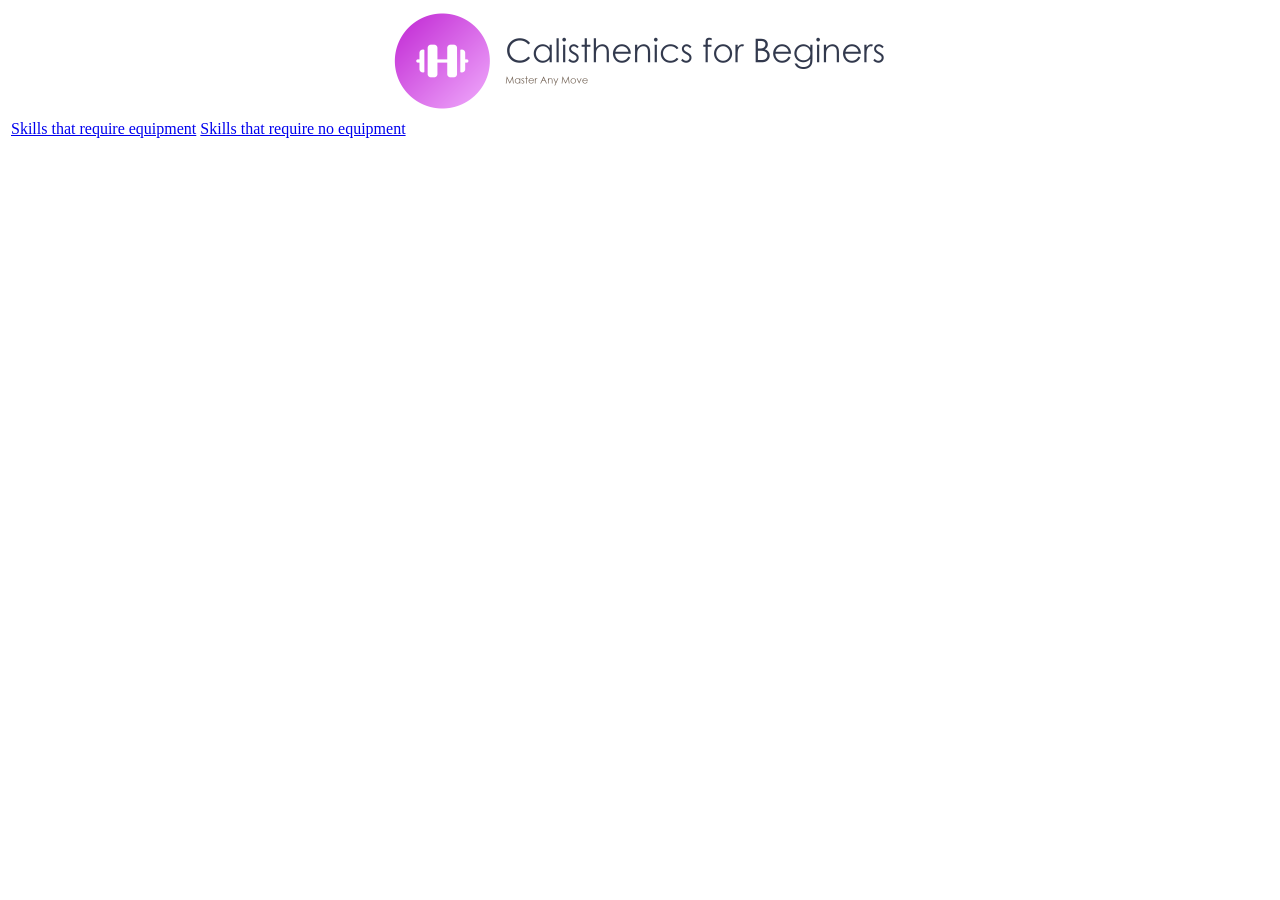
==== index.html @ 658fe997 "Add files via upload" ====
﻿<!DOCTYPE html>
<html lang="en" xmlns="http://www.w3.org/1999/xhtml">
<head>
    <meta charset="utf-8" />
    <title></title>
    <link rel="stylesheet" href="stylesheet1.css">
    <style>
        .center {
            display: flex;
            justify-content: center;
            align-items: center;
            
        }
    </style>
</head>
    <body>
        <div class="center">
            <img src="website logo.png" />  
        </div>
        <table>
            <tr style="font-family:Century">
                <td align="center"><a href="Begginer skills page.html">Skills that require equipment</a></td>
                <td align="center"><a href="No equipment calisthenics moves.HTML">Skills that require no equipment</a></td>
            </tr>
        </table>
    </body>
</html>
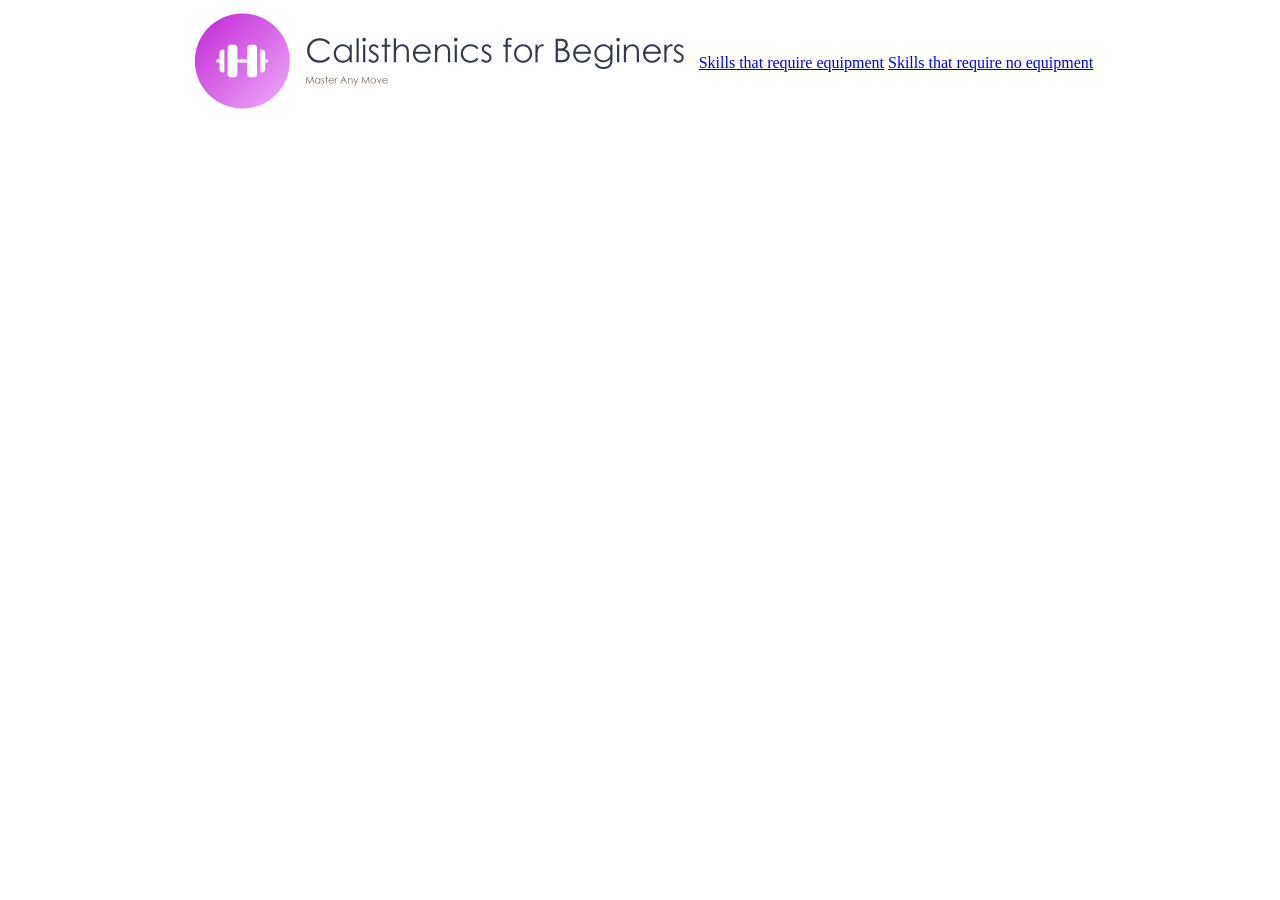
==== commit 54713e8a: "Fix HTML structure and formatting" ====
--- a/index.html
+++ b/index.html
@@ -16,12 +16,12 @@
     <body>
         <div class="center">
             <img src="website logo.png" />  
-        </div>
         <table>
             <tr style="font-family:Century">
                 <td align="center"><a href="Begginer skills page.html">Skills that require equipment</a></td>
                 <td align="center"><a href="No equipment calisthenics moves.HTML">Skills that require no equipment</a></td>
             </tr>
         </table>
+        </div>
     </body>
-</html>+</html>
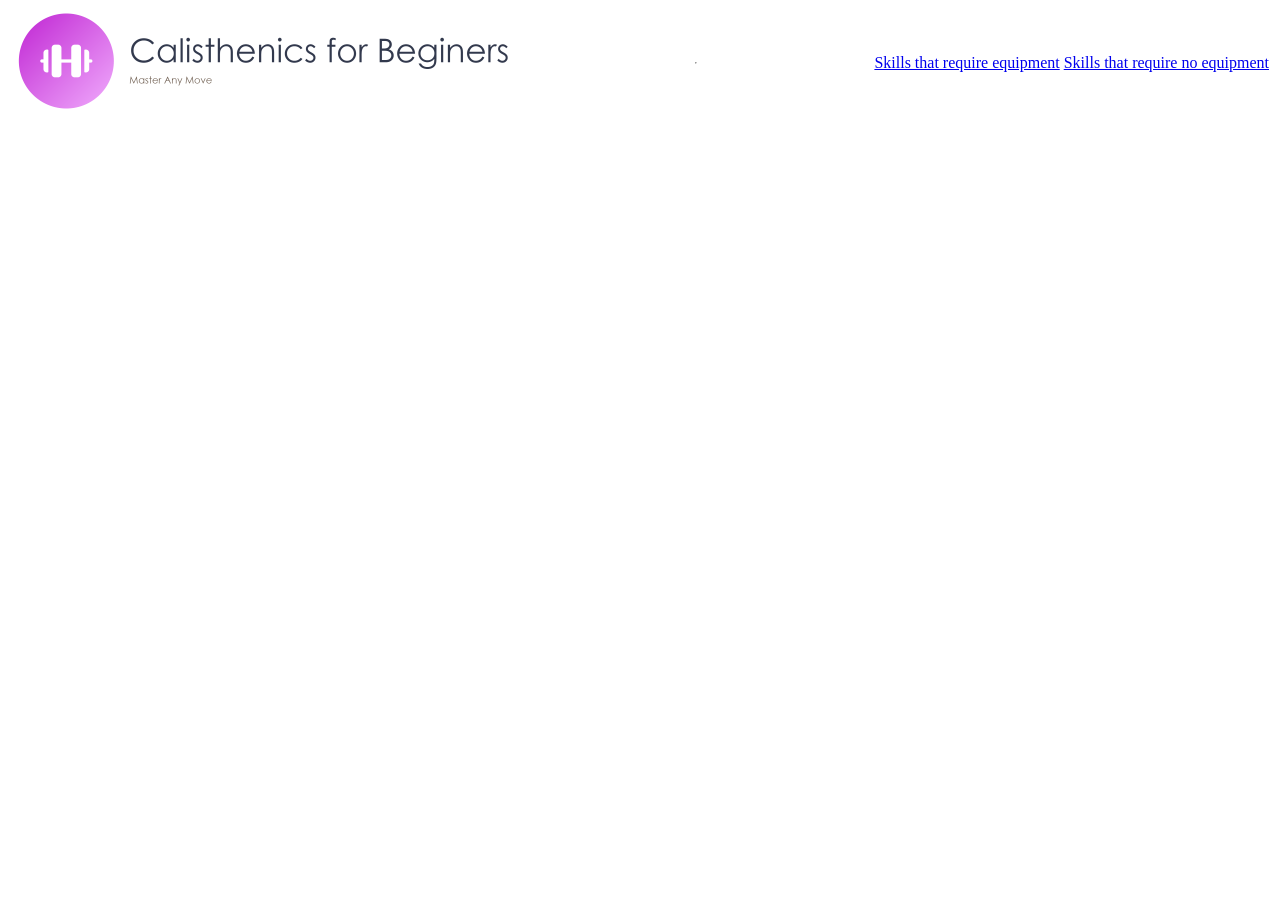
==== commit e198b5d5: "Add horizontal rule in center div of index.html Added a horizontal rule to separate content in the c" ====
--- a/index.html
+++ b/index.html
@@ -3,7 +3,7 @@
 <head>
     <meta charset="utf-8" />
     <title></title>
-    <link rel="stylesheet" href="stylesheet1.css">
+    <link rel="stylesheet" href="StyleSheet1.css">
     <style>
         .center {
             display: flex;
@@ -16,6 +16,7 @@
     <body>
         <div class="center">
             <img src="website logo.png" />  
+            <hr/>
         <table>
             <tr style="font-family:Century">
                 <td align="center"><a href="Begginer skills page.html">Skills that require equipment</a></td>
--- a/StyleSheet1.css
+++ b/StyleSheet1.css
@@ -0,0 +1,24 @@
+﻿
+summary {
+    font-size: 30px;
+    font-weight: bold;
+    cursor: pointer;
+    list-style: none;
+}
+    summary::after {
+        content: '';
+        display: block;
+        height: 2px;
+        background: black;
+        width: 0%;
+        transition: 0.3s;
+        background-color: black;
+    }
+
+details[open] summary::after {
+    width: 100%;
+}
+
+p {
+    margin-top: 10px;
+}
